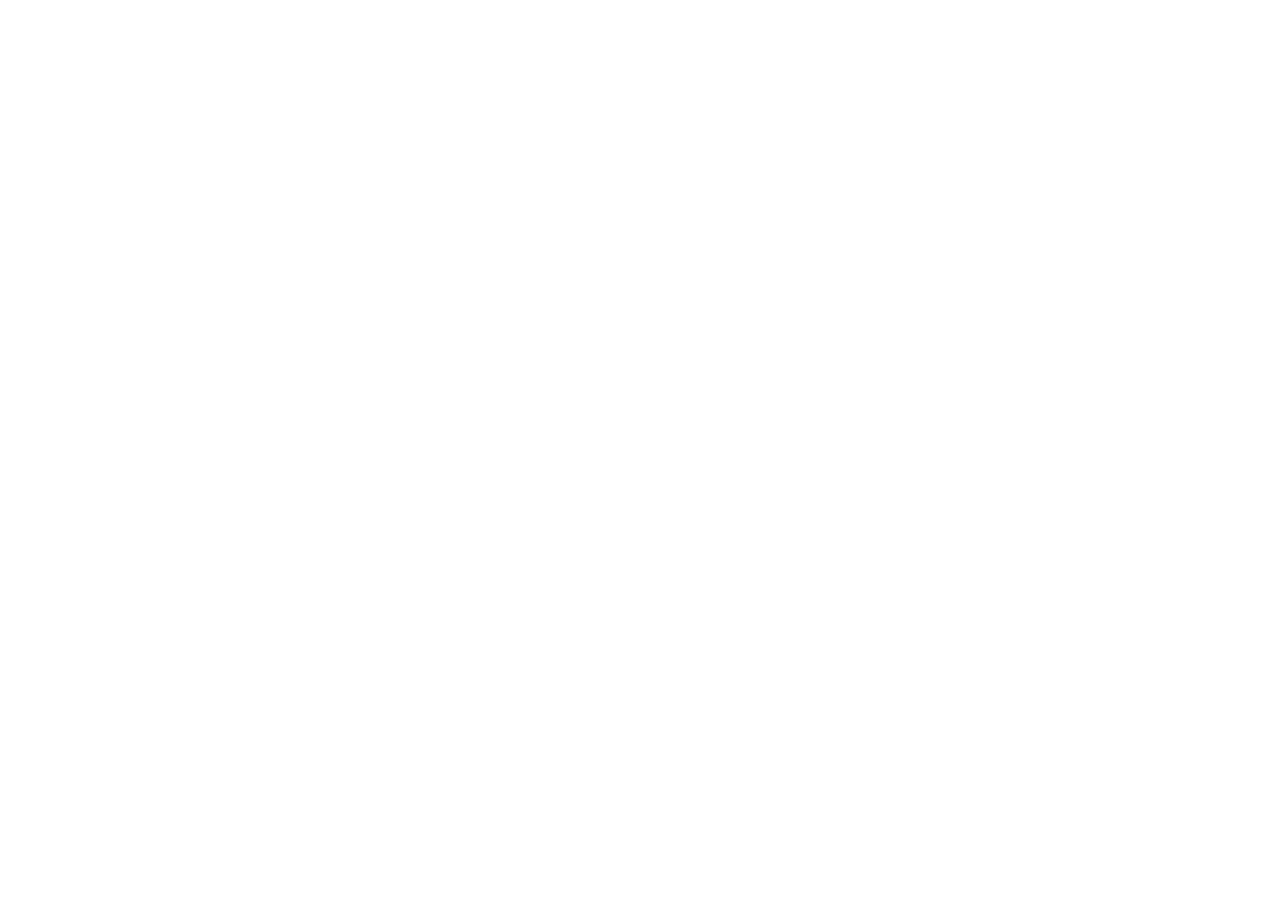
==== index.html @ 39ab8655 "indexing" ====
<!DOCTYPE html>
<html lang="en">
  <head>
    <meta charset="UTF-8" />
    <meta http-equiv="X-UA-Compatible" content="IE=edge" />
    <meta name="viewport" content="width=device-width, initial-scale=1.0" />
    <link
      rel="stylesheet"
      href="https://kit-pro.fontawesome.com/releases/v5.15.2/css/pro.min.css"
    />
    <link rel="stylesheet" href="./sass/normalize.css" />
    <link rel="stylesheet" href="./sass/app.css" />
    <title>Template</title>
  </head>
  <body>
    <script src="./js/app.js"></script>
  </body>
</html>
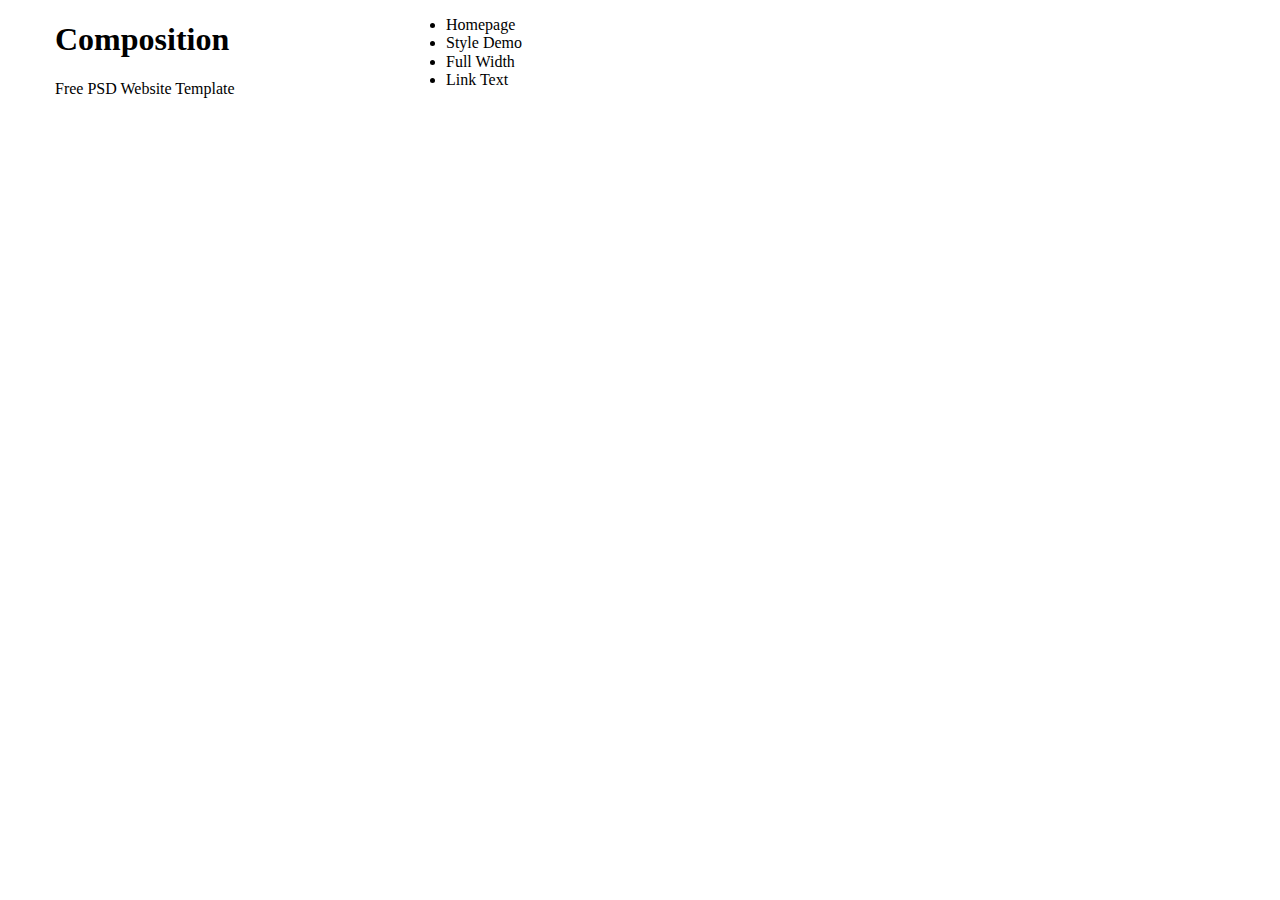
==== commit 1b844324: "header" ====
--- a/index.html
+++ b/index.html
@@ -1,5 +1,5 @@
 <!DOCTYPE html>
-<html lang="en">
+<html lang="en" dir="ltr">
   <head>
     <meta charset="UTF-8" />
     <meta http-equiv="X-UA-Compatible" content="IE=edge" />
@@ -8,11 +8,25 @@
       rel="stylesheet"
       href="https://kit-pro.fontawesome.com/releases/v5.15.2/css/pro.min.css"
     />
-    <link rel="stylesheet" href="./sass/normalize.css" />
-    <link rel="stylesheet" href="./sass/app.css" />
+    <link rel="stylesheet" href="./css/app.css" />
+    <link rel="stylesheet" href="./css/normalize.css" />
     <title>Template</title>
   </head>
   <body>
+    <header>
+      <div class="container">
+        <div class="logo">
+          <h1>Composition</h1>
+          <p>Free PSD Website Template</p>
+        </div>
+        <ul class="navbar">
+          <li>Homepage</li>
+          <li>Style Demo</li>
+          <li>Full Width</li>
+          <li>Link Text</li>
+        </ul>
+      </div>
+    </header>
     <script src="./js/app.js"></script>
   </body>
 </html>
--- a/css/app.css
+++ b/css/app.css
@@ -0,0 +1,35 @@
+/* media query mixin */
+/* overlay mixin */
+/* prefix mixin */
+/* animation mixin */
+* {
+  -webkit-box-sizing: border-box;
+  -o-box-sizing: border-box;
+  box-sizing: border-box;
+}
+
+.container {
+  width: 1200px;
+  margin: auto;
+  padding: 0 15px;
+}
+
+header .logo {
+  width: 30%;
+  float: left;
+}
+
+header .navbar {
+  width: 70%;
+  float: left;
+}
+
+/* 
+xs => max-width: 576px
+ms => min-width: 576px
+md => min-width: 768px
+lg => min-width : 992px
+xl => min-width : 1200px
+xxl => min-width : 1400px
+*/
+/*# sourceMappingURL=app.css.map */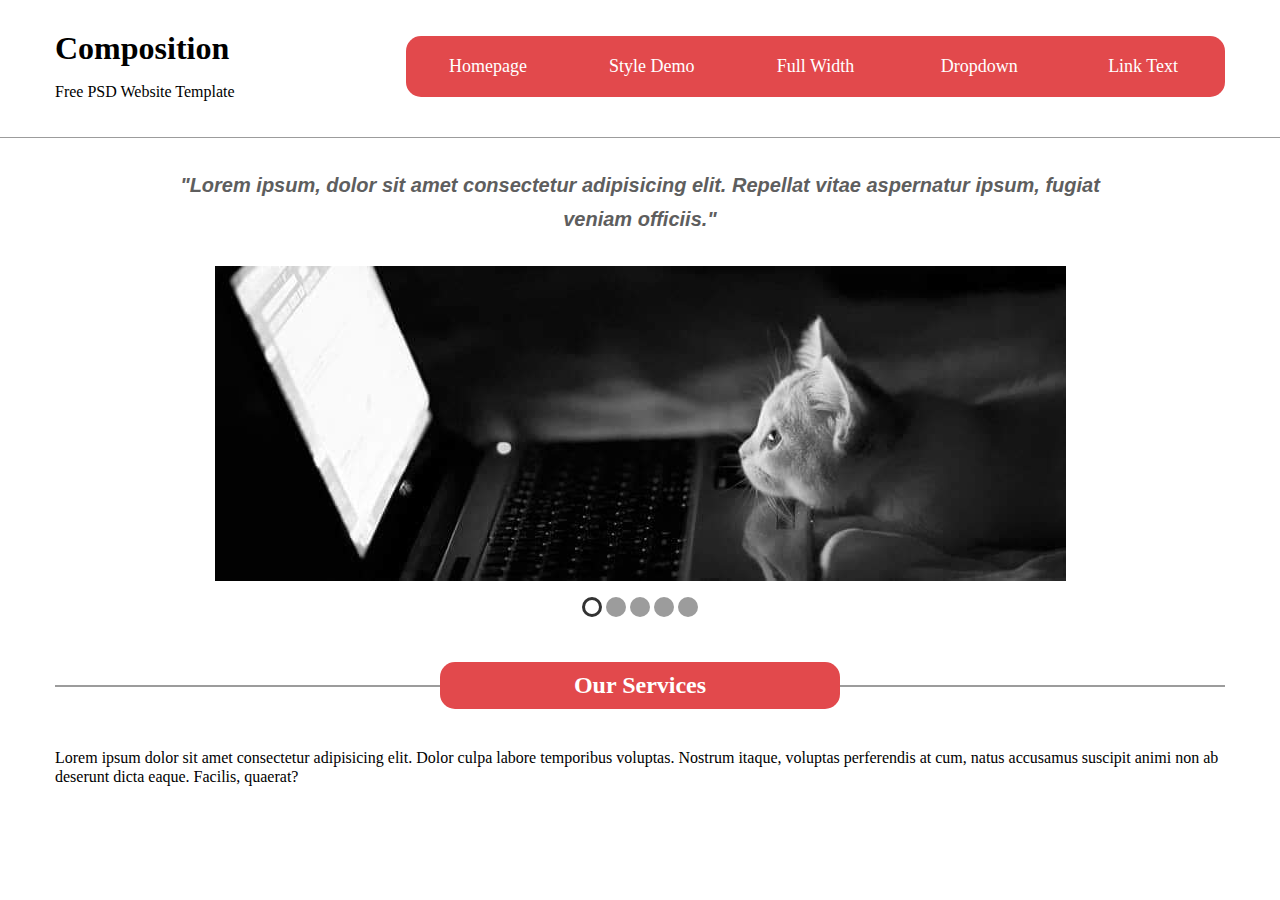
==== commit ec44c5d6: "services" ====
--- a/index.html
+++ b/index.html
@@ -10,9 +10,11 @@
     />
     <link rel="stylesheet" href="./css/app.css" />
     <link rel="stylesheet" href="./css/normalize.css" />
+    <!-- <link rel="stylesheet" href="./css/homepage-rtl.css" /> -->
     <title>Template</title>
   </head>
   <body>
+    <!-- Start Header  -->
     <header>
       <div class="container">
         <div class="logo">
@@ -20,13 +22,50 @@
           <p>Free PSD Website Template</p>
         </div>
         <ul class="navbar">
-          <li>Homepage</li>
-          <li>Style Demo</li>
-          <li>Full Width</li>
-          <li>Link Text</li>
+          <li><a href="#">Homepage</a></li>
+          <li><a href="#">Style Demo</a></li>
+          <li><a href="#">Full Width</a></li>
+          <li><a href="#">Dropdown</a></li>
+          <li><a href="#">Link Text</a></li>
         </ul>
       </div>
     </header>
+    <!-- End Header  -->
+
+    <!-- Start Slider  -->
+    <section class="slider">
+      <div class="container">
+        <blockquote>
+          "Lorem ipsum, dolor sit amet consectetur adipisicing elit. Repellat
+          vitae aspernatur ipsum, fugiat veniam officiis."
+        </blockquote>
+        <img src="./imgs/5.jpeg" alt="" />
+        <ul class="bullets">
+          <li class="active"></li>
+          <li></li>
+          <li></li>
+          <li></li>
+          <li></li>
+        </ul>
+      </div>
+    </section>
+    <!-- End Slider  -->
+
+    <!-- Start services  -->
+    <section class="services">
+      <div class="container">
+        <div class="head-with-border">
+          <h2>Our Services</h2>
+        </div>
+        <p>
+          Lorem ipsum dolor sit amet consectetur adipisicing elit. Dolor culpa
+          labore temporibus voluptas. Nostrum itaque, voluptas perferendis at
+          cum, natus accusamus suscipit animi non ab deserunt dicta eaque.
+          Facilis, quaerat?
+        </p>
+      </div>
+    </section>
+    <!-- End services  -->
     <script src="./js/app.js"></script>
   </body>
 </html>
--- a/css/app.css
+++ b/css/app.css
@@ -12,6 +12,49 @@
   width: 1200px;
   margin: auto;
   padding: 0 15px;
+  position: relative;
+}
+
+.head-with-border {
+  position: relative;
+}
+
+.head-with-border h2 {
+  background-color: #e2494c;
+  color: #fff;
+  text-align: center;
+  margin: 40px auto;
+  border-radius: 15px;
+  max-width: 400px;
+  padding: 10px 15px;
+}
+
+.head-with-border h2::before {
+  content: "";
+  width: 100%;
+  height: 1.5px;
+  background-color: #9c9c9c;
+  position: absolute;
+  left: 0;
+  top: 50%;
+  z-index: -1;
+}
+
+body {
+  font-family: Tahoma;
+  font-size: 16px;
+}
+
+ul,
+ol {
+  list-style: none;
+  padding: 0;
+}
+
+header {
+  overflow: hidden;
+  padding: 20px 0;
+  border-bottom: 1px solid #9c9c9c;
 }
 
 header .logo {
@@ -19,17 +62,73 @@
   float: left;
 }
 
+header .logo h1 {
+  margin-bottom: 0;
+  margin-top: 10px;
+}
+
 header .navbar {
   width: 70%;
   float: left;
+  background-color: #e2494c;
+  border-radius: 15px;
 }
 
-/* 
-xs => max-width: 576px
-ms => min-width: 576px
-md => min-width: 768px
-lg => min-width : 992px
-xl => min-width : 1200px
-xxl => min-width : 1400px
-*/
+header .navbar li {
+  width: 20%;
+  float: left;
+  font-size: 18px;
+  text-align: center;
+}
+
+header .navbar li a {
+  display: block;
+  padding: 20px 10px;
+  color: #fff;
+  text-decoration: none;
+}
+
+header .navbar li a:hover {
+  color: #ddd;
+}
+
+/* End Slider */
+.slider blockquote {
+  font-size: 20px;
+  font-style: italic;
+  font-weight: bold;
+  font-family: Arial, Helvetica, sans-serif, Tahoma;
+  line-height: 1.7;
+  text-align: center;
+  color: #5e5e5e;
+  width: 80%;
+  margin: 30px auto;
+}
+
+.slider img {
+  display: block;
+  max-width: 100%;
+  margin: auto;
+}
+
+.slider .bullets {
+  text-align: center;
+}
+
+.slider .bullets li {
+  display: inline-block;
+  width: 20px;
+  height: 20px;
+  background-color: #9c9c9c;
+  border-radius: 50%;
+  border: 3px soled #9c9c9c;
+  cursor: pointer;
+}
+
+.slider .bullets li.active, .slider .bullets li:hover {
+  background-color: #fff;
+  border: 3px solid #333;
+}
+
+/* End Slider */
 /*# sourceMappingURL=app.css.map */--- a/css/homepage-rtl.css
+++ b/css/homepage-rtl.css
@@ -0,0 +1 @@
+/* No CSS *//*# sourceMappingURL=homepage-rtl.css.map */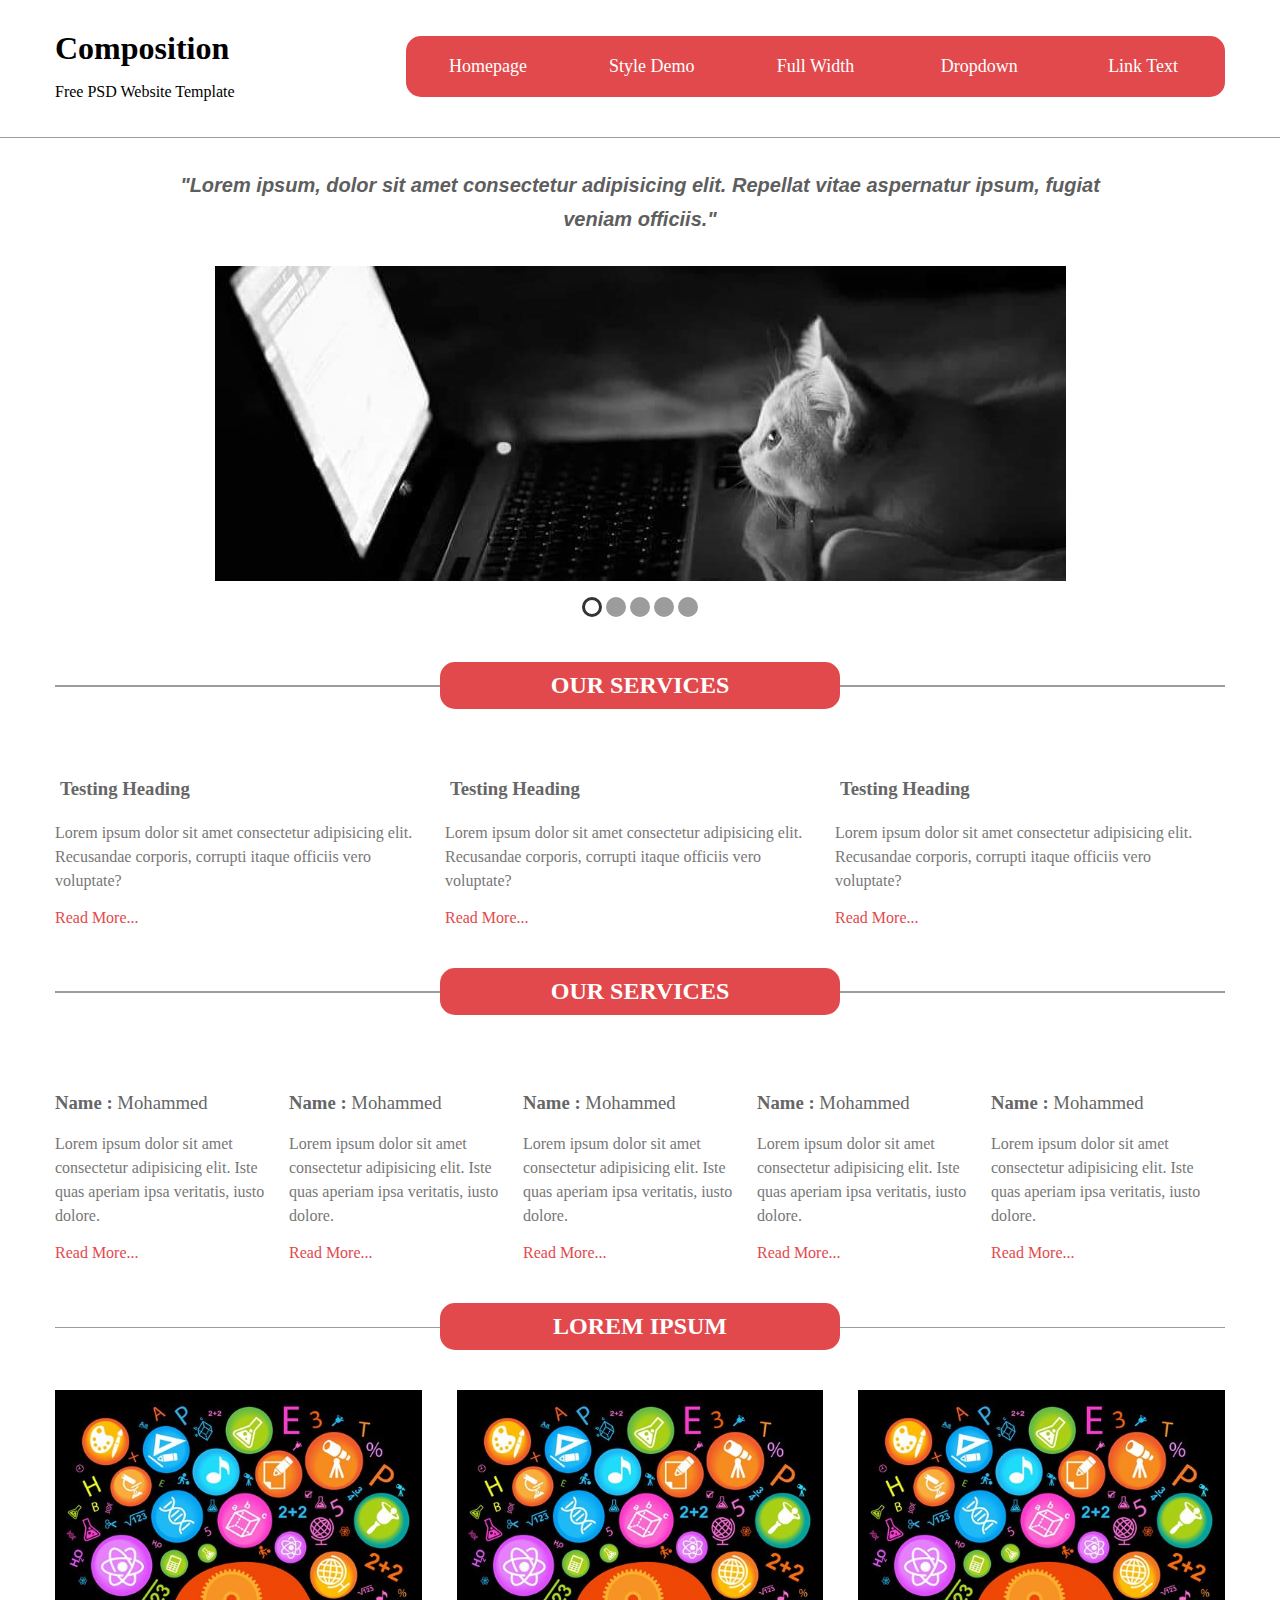
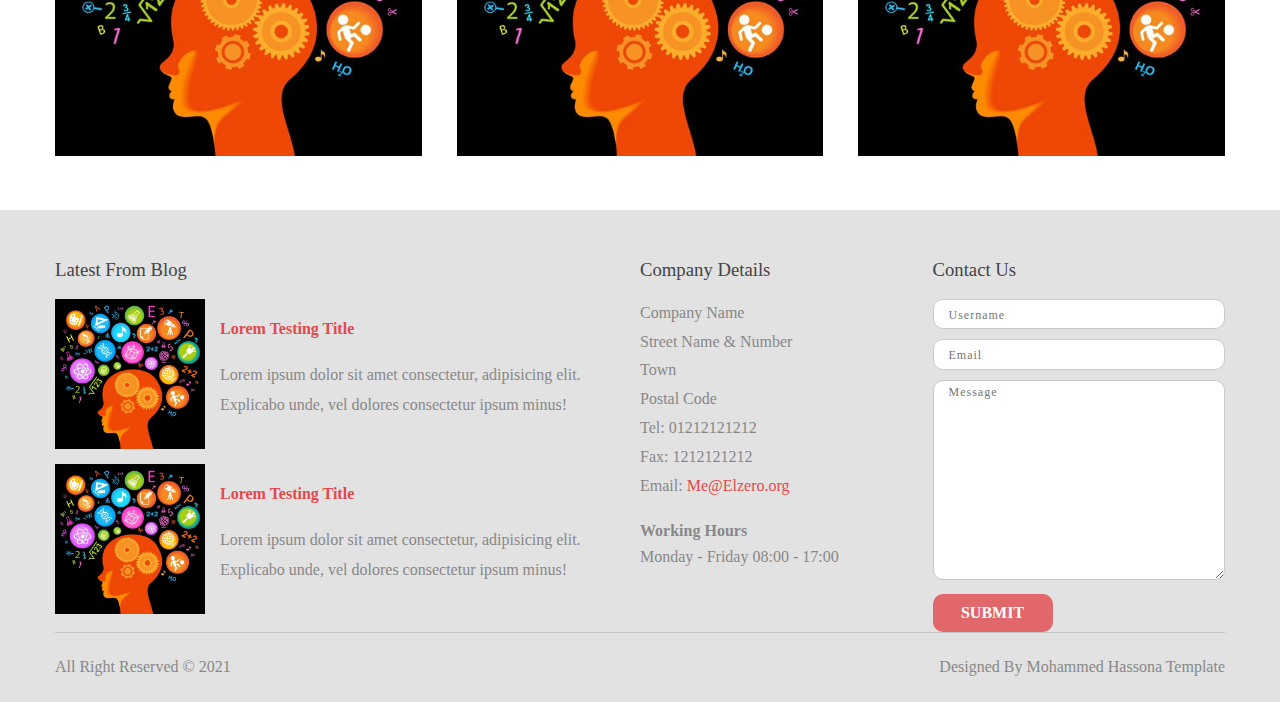
==== commit caf5eb29: "finish" ====
--- a/index.html
+++ b/index.html
@@ -57,15 +57,190 @@
         <div class="head-with-border">
           <h2>Our Services</h2>
         </div>
-        <p>
-          Lorem ipsum dolor sit amet consectetur adipisicing elit. Dolor culpa
-          labore temporibus voluptas. Nostrum itaque, voluptas perferendis at
-          cum, natus accusamus suscipit animi non ab deserunt dicta eaque.
-          Facilis, quaerat?
-        </p>
+        <div class="service-box">
+          <h3><i class="fa fa-home"></i> Testing Heading</h3>
+          <p>
+            Lorem ipsum dolor sit amet consectetur adipisicing elit. Recusandae
+            corporis, corrupti itaque officiis vero voluptate?
+          </p>
+          <a href="#"
+            >Read More...<i class="fas fa-chevron-double-right"></i
+          ></a>
+        </div>
+        <div class="service-box">
+          <h3><i class="fa fa-users"></i> Testing Heading</h3>
+          <p>
+            Lorem ipsum dolor sit amet consectetur adipisicing elit. Recusandae
+            corporis, corrupti itaque officiis vero voluptate?
+          </p>
+          <a href="#"
+            >Read More...<i class="fas fa-chevron-double-right"></i
+          ></a>
+        </div>
+        <div class="service-box">
+          <h3><i class="fas fa-cogs"></i> Testing Heading</h3>
+          <p>
+            Lorem ipsum dolor sit amet consectetur adipisicing elit. Recusandae
+            corporis, corrupti itaque officiis vero voluptate?
+          </p>
+          <a href="#"
+            >Read More...<i class="fas fa-chevron-double-right"></i
+          ></a>
+        </div>
+        <div class="clearfix"></div>
       </div>
     </section>
     <!-- End services  -->
+
+    <!-- Start Our Players  -->
+
+    <section class="our-player">
+      <div class="container">
+        <div class="head-with-border">
+          <h2>Our Services</h2>
+        </div>
+        <div class="player-box">
+          <img
+            src="https://via.placeholder.com/300x200/808/fff?text=mohammed"
+            alt=""
+          />
+          <h3><span>Name : </span>Mohammed</h3>
+          <p>
+            Lorem ipsum dolor sit amet consectetur adipisicing elit. Iste quas
+            aperiam ipsa veritatis, iusto dolore.
+          </p>
+          <a href="#">Read More...</a>
+        </div>
+        <div class="player-box">
+          <img
+            src="https://via.placeholder.com/300x200/808/fff?text=mohammed"
+            alt=""
+          />
+          <h3><span>Name : </span>Mohammed</h3>
+          <p>
+            Lorem ipsum dolor sit amet consectetur adipisicing elit. Iste quas
+            aperiam ipsa veritatis, iusto dolore.
+          </p>
+          <a href="#">Read More...</a>
+        </div>
+        <div class="player-box">
+          <img
+            src="https://via.placeholder.com/300x200/808/fff?text=mohammed"
+            alt=""
+          />
+          <h3><span>Name : </span>Mohammed</h3>
+          <p>
+            Lorem ipsum dolor sit amet consectetur adipisicing elit. Iste quas
+            aperiam ipsa veritatis, iusto dolore.
+          </p>
+          <a href="#">Read More...</a>
+        </div>
+        <div class="player-box">
+          <img
+            src="https://via.placeholder.com/300x200/808/fff?text=mohammed"
+            alt=""
+          />
+          <h3><span>Name : </span>Mohammed</h3>
+          <p>
+            Lorem ipsum dolor sit amet consectetur adipisicing elit. Iste quas
+            aperiam ipsa veritatis, iusto dolore.
+          </p>
+          <a href="#">Read More...</a>
+        </div>
+        <div class="player-box">
+          <img
+            src="https://via.placeholder.com/300x200/808/fff?text=mohammed"
+            alt=""
+          />
+          <h3><span>Name : </span>Mohammed</h3>
+          <p>
+            Lorem ipsum dolor sit amet consectetur adipisicing elit. Iste quas
+            aperiam ipsa veritatis, iusto dolore.
+          </p>
+          <a href="#">Read More...</a>
+        </div>
+        <div class="clearfix"></div>
+      </div>
+    </section>
+    <!-- End Our Players  -->
+
+    <!-- Start Lorem  -->
+    <section class="lorem">
+      <div class="container">
+        <div class="head-with-border">
+          <h2>Lorem Ipsum</h2>
+        </div>
+        <div class="lorem-box">
+          <img src="./imgs/45.jpg" alt="" />
+        </div>
+        <div class="lorem-box">
+          <img src="./imgs/45.jpg" alt="" />
+        </div>
+        <div class="lorem-box">
+          <img src="./imgs/45.jpg" alt="" />
+        </div>
+      </div>
+    </section>
+    <div class="clearfix"></div>
+    <!-- End Lorem  -->
+
+    <!-- Start Footer  -->
+    <footer>
+      <div class="container">
+        <section class="gallery">
+          <h3 class="section-title">Latest From Blog</h3>
+          <div class="img-box">
+            <img src="./imgs/45.jpg" alt="" />
+            <div class="text">
+              <h4>Lorem Testing Title</h4>
+              <p>
+                Lorem ipsum dolor sit amet consectetur, adipisicing elit.
+                Explicabo unde, vel dolores consectetur ipsum minus!
+              </p>
+            </div>
+          </div>
+          <div class="img-box">
+            <img src="./imgs/45.jpg" alt="" />
+            <div class="text">
+              <h4>Lorem Testing Title</h4>
+              <p>
+                Lorem ipsum dolor sit amet consectetur, adipisicing elit.
+                Explicabo unde, vel dolores consectetur ipsum minus!
+              </p>
+            </div>
+          </div>
+        </section>
+        <section class="info">
+          <h3 class="section-title">Company Details</h3>
+          <ul>
+            <li>Company Name</li>
+            <li>Street Name & Number</li>
+            <li>Town</li>
+            <li>Postal Code</li>
+            <li>Tel: 01212121212</li>
+            <li>Fax: 1212121212</li>
+            <li>Email: <span>Me@Elzero.org</span></li>
+          </ul>
+          <h4>Working Hours</h4>
+          <p>Monday - Friday 08:00 - 17:00</p>
+        </section>
+        <section class="contact-us">
+          <h3 class="section-title">Contact Us</h3>
+          <form action="">
+            <input type="text" name="" id="" placeholder="Username" />
+            <input type="email" name="" id="" placeholder="Email" />
+            <textarea name="" id="" placeholder="Message"></textarea>
+            <input class="main-button" type="submit" value="Submit" />
+          </form>
+        </section>
+        <div class="clearfix"></div>
+        <section class="copyright">
+          <div class="text">All Right Reserved &copy; 2021</div>
+          <div class="author">Designed By Mohammed Hassona Template</div>
+        </section>
+      </div>
+    </footer>
+    <!-- End Footer  -->
     <script src="./js/app.js"></script>
   </body>
 </html>
--- a/css/app.css
+++ b/css/app.css
@@ -15,6 +15,29 @@
   position: relative;
 }
 
+.clearfix {
+  clear: both;
+}
+
+.main-button {
+  background-color: rgba(226, 73, 76, 0.8);
+  color: #fff;
+  border: none;
+  padding: 10px 15px;
+  text-align: center;
+  min-width: 120px;
+  border-radius: 10px;
+  text-transform: uppercase;
+  font-weight: bold;
+  cursor: pointer;
+  -webkit-transition: 2s;
+  transition: 2s;
+}
+
+.main-button:hover {
+  background-color: #e2494c;
+}
+
 .head-with-border {
   position: relative;
 }
@@ -27,6 +50,7 @@
   border-radius: 15px;
   max-width: 400px;
   padding: 10px 15px;
+  text-transform: uppercase;
 }
 
 .head-with-border h2::before {
@@ -131,4 +155,233 @@
 }
 
 /* End Slider */
+/* Start Services */
+.services {
+  position: relative;
+}
+
+.services .service-box {
+  float: left;
+  width: 33.33333%;
+}
+
+.services .service-box:not(:last-of-type) {
+  padding-right: 20px;
+}
+
+.services .service-box h3 {
+  color: #666;
+}
+
+.services .service-box h3 i {
+  font-size: 30px;
+  position: relative;
+  top: 4px;
+  padding-right: 5px;
+}
+
+.services .service-box p {
+  color: #777;
+  line-height: 1.5;
+}
+
+.services .service-box a {
+  color: #e2494c;
+  text-decoration: none;
+}
+
+/* End Services */
+/* Start Services */
+.our-player {
+  position: relative;
+}
+
+.our-player .player-box {
+  float: left;
+  width: 20%;
+  padding-right: 20px;
+}
+
+.our-player .player-box img {
+  max-width: 100%;
+}
+
+.our-player .player-box h3 {
+  color: #666;
+  font-weight: normal;
+}
+
+.our-player .player-box h3 span {
+  font-weight: bold;
+}
+
+.our-player .player-box p {
+  color: #777;
+  line-height: 1.5;
+}
+
+.our-player .player-box a {
+  color: #e2494c;
+  text-decoration: none;
+}
+
+/* End Services */
+/* Start Lorem */
+.lorem {
+  position: relative;
+}
+
+.lorem .lorem-box {
+  float: left;
+  width: calc(94% / 3);
+}
+
+.lorem .lorem-box:not(:last-of-type) {
+  margin-right: 3%;
+}
+
+.lorem .lorem-box img {
+  max-width: 100%;
+}
+
+/* End Lorem */
+footer {
+  overflow: hidden;
+  background-color: #e2e2e2;
+  padding-top: 30px;
+  margin-top: 50px;
+}
+
+footer .gallery,
+footer .info,
+footer .contact-us {
+  float: left;
+}
+
+footer .gallery {
+  width: 50%;
+}
+
+footer .gallery .img-box {
+  overflow: hidden;
+  margin-bottom: 15px;
+}
+
+footer .gallery .img-box img {
+  float: left;
+  width: 150px;
+  height: 150px;
+}
+
+footer .gallery .img-box .text {
+  float: left;
+  margin: 0 15px;
+  width: calc(100% - 180px);
+}
+
+footer .gallery .img-box .text h4 {
+  color: #e2494c;
+}
+
+footer .gallery .img-box .text p {
+  color: #888;
+  line-height: 1.9;
+}
+
+footer .info {
+  width: 25%;
+}
+
+footer .info ul {
+  color: #888;
+  line-height: 1.8;
+}
+
+footer .info ul li span {
+  color: #e2494c;
+}
+
+footer .info h4 {
+  color: #888;
+  font-weight: bold;
+  margin-bottom: 0;
+}
+
+footer .info p {
+  color: #888;
+  margin-top: 8px;
+}
+
+footer .contact-us {
+  width: 25%;
+}
+
+footer .contact-us input[type="text"],
+footer .contact-us input[type="email"],
+footer .contact-us textarea {
+  border: 1px solid #c9c9c9;
+  margin-bottom: 10px;
+  padding: 5px 10px;
+  width: 100%;
+  -mox-border-radius: 10px;
+  border-radius: 10px;
+}
+
+footer .contact-us input[type="text"]::-webkit-input-placeholder,
+footer .contact-us input[type="email"]::-webkit-input-placeholder,
+footer .contact-us textarea::-webkit-input-placeholder {
+  font-size: 12px;
+  padding-left: 5px;
+  letter-spacing: 1px;
+}
+
+footer .contact-us input[type="text"]:-ms-input-placeholder,
+footer .contact-us input[type="email"]:-ms-input-placeholder,
+footer .contact-us textarea:-ms-input-placeholder {
+  font-size: 12px;
+  padding-left: 5px;
+  letter-spacing: 1px;
+}
+
+footer .contact-us input[type="text"]::-ms-input-placeholder,
+footer .contact-us input[type="email"]::-ms-input-placeholder,
+footer .contact-us textarea::-ms-input-placeholder {
+  font-size: 12px;
+  padding-left: 5px;
+  letter-spacing: 1px;
+}
+
+footer .contact-us input[type="text"]::placeholder,
+footer .contact-us input[type="email"]::placeholder,
+footer .contact-us textarea::placeholder {
+  font-size: 12px;
+  padding-left: 5px;
+  letter-spacing: 1px;
+}
+
+footer .contact-us textarea {
+  height: 200px;
+}
+
+footer .section-title {
+  color: #444;
+  font-weight: normal;
+}
+
+footer .copyright {
+  overflow: hidden;
+  padding: 25px 0;
+  border-top: 1px solid #c5c5c5;
+  color: #888;
+}
+
+footer .copyright .text,
+footer .copyright .author {
+  float: left;
+  width: 50%;
+}
+
+footer .copyright .author {
+  text-align: right;
+}
 /*# sourceMappingURL=app.css.map */